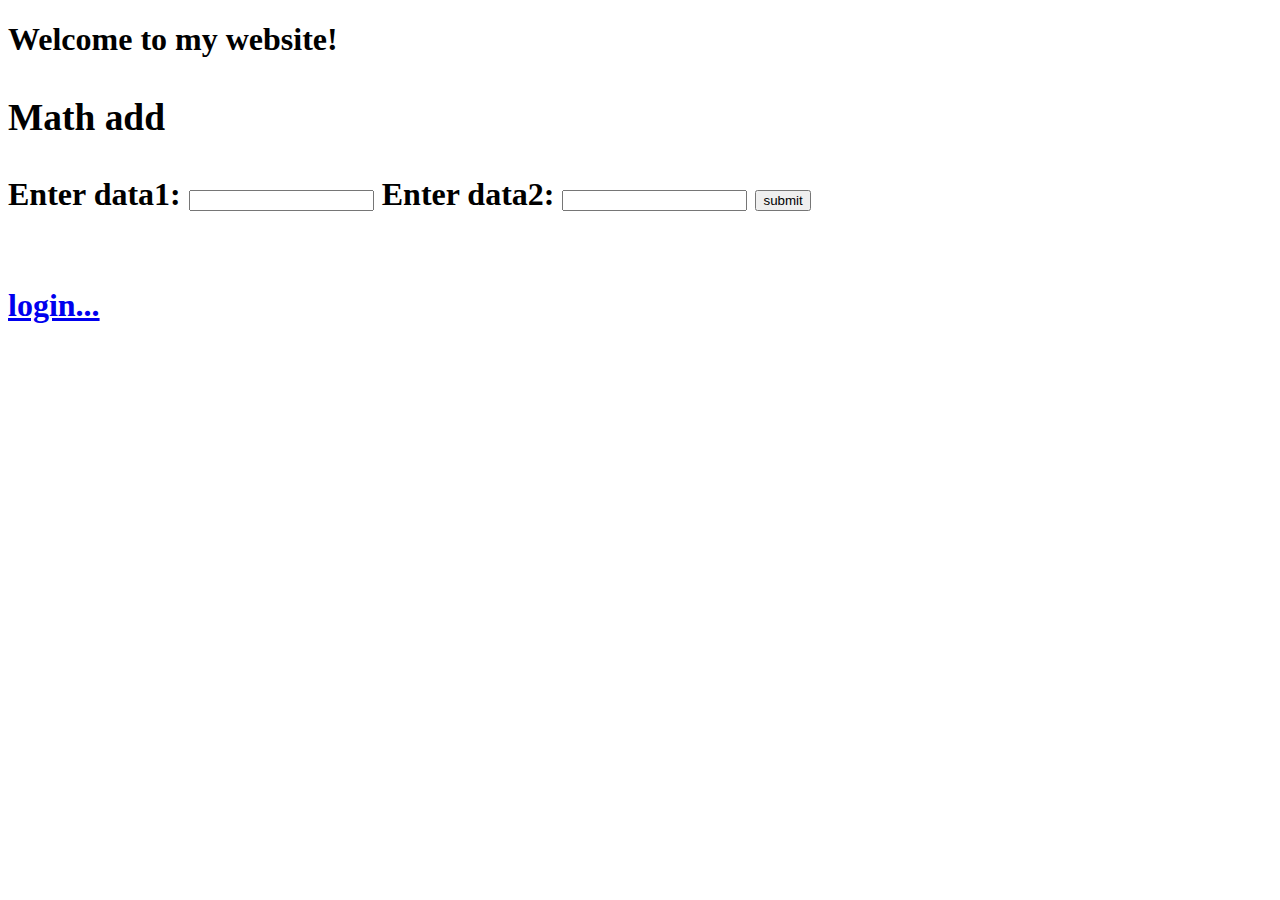
==== output/wwwroot/index.html @ 63dcc499 "hello" ====
<!DOCTYPE html>
<html>
<body background="BG1.jpg">
<head> <h1> Welcome to my website!</head>
	<form action="cgi-bin/math_cgi" method="GET">
		<h3>Math add</h3>
		Enter data1: <input type="text" name = "data1"/>
		Enter data2: <input type="text" name = "data2">
		<input type="submit" value="submit" method = "GET">
	</form>

	<br>
	<br>
	<a href="login.html" > login...   </a>
</body>
</html>
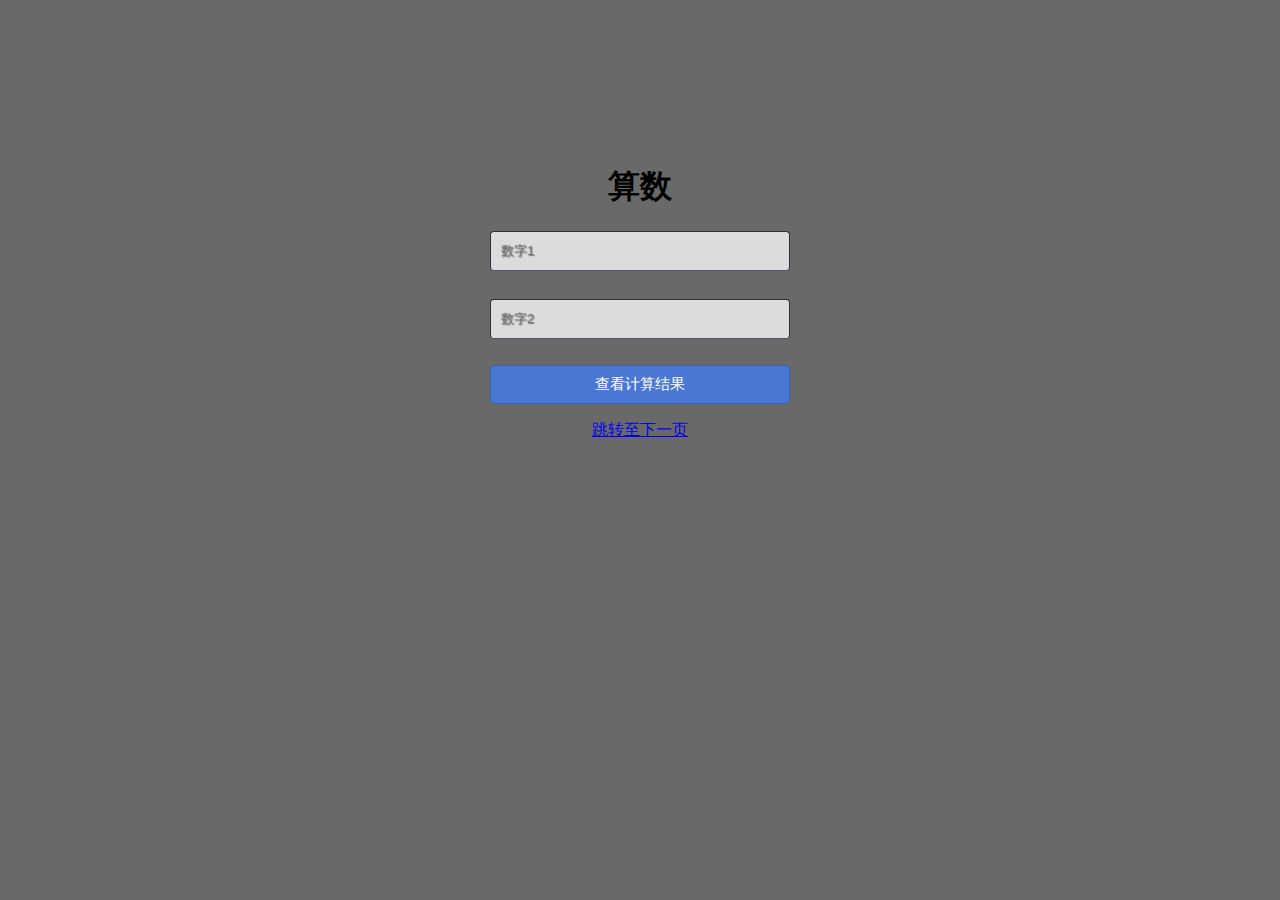
==== commit 9a508118: "changed" ====
--- a/output/wwwroot/index.html
+++ b/output/wwwroot/index.html
@@ -1,4 +1,4 @@
-<!DOCTYPE html>
+<!--<!DOCTYPE html>
 <html>
 <body background="BG1.jpg">
 <head> <h1> Welcome to my website!</head>
@@ -13,4 +13,84 @@
 	<br>
 	<a href="login.html" > login...   </a>
 </body>
+</html> -->
+
+ 
+<!DOCTYPE html>
+<html lang="en">
+<head>
+  <meta charset="UTF-8">
+  <form action="cgi-bin/math_cgi" method="GET">
+  <title>算数</title>
+  <link rel ="stylesheet" type="text/css"/>
+<style type = "text/css">
+html{
+     text-align:center;
+     width:100%;
+     height:100%;
+     overflow:hidden;
+     font-style:sans-serif;
+}   
+body{
+     
+     text-align:center;
+     width:100%;
+     height:100%;
+     font-family:'Open Sans',sans-serif;
+     margin:0;
+     background-color:#696969;  
+}
+ input{
+  width:278px;
+  height:18px;
+  margin-bottom:10px;
+  outline:none;
+  padding:10px;
+  font-size:13px;
+  color:#fff;
+  text-shadow:1px 1px 1px;
+  border-top:1px solid #312E3D;
+  border-left:1px solid #312E3D;
+  border-right:1px solid #312E3D;
+  border-bottom:1px solid #56536A;
+  border-radius:4px;
+  background-color:#DCDCDC;
+} 
+.but{
+   width:300px;
+   min-height:20px;
+   display:block;
+   background-color:#4a77d4;
+   border:1px solid #3762bc;
+   color:#fff;
+   padding:9px 14px;
+   font-size:15px;
+   line-height:normal;
+   border-radius:5px;
+   margin:0; 
+   
+}
+</style>
+</head>
+<body>
+<br><br><br><br><br><br><br><br>
+ <p id="login">
+   <h1>算数</h1>
+   <form method="GET">
+       <dt>
+         <input type="text"  placeholder="数字1" name="data1"/>
+       </dt>
+       <br>
+       <dt>         
+         <input type="text" placeholder="数字2" name="data1"/>
+       </dt>  
+       <dt>
+            <center><div> <p> <button class=but type="submit"  value="submit" method="GET">查看计算结果</button>
+           </dt>
+      </form>
+ <a href="login.html">跳转至下一页</a>
+ </p>
+</body>
 </html>
+
+
